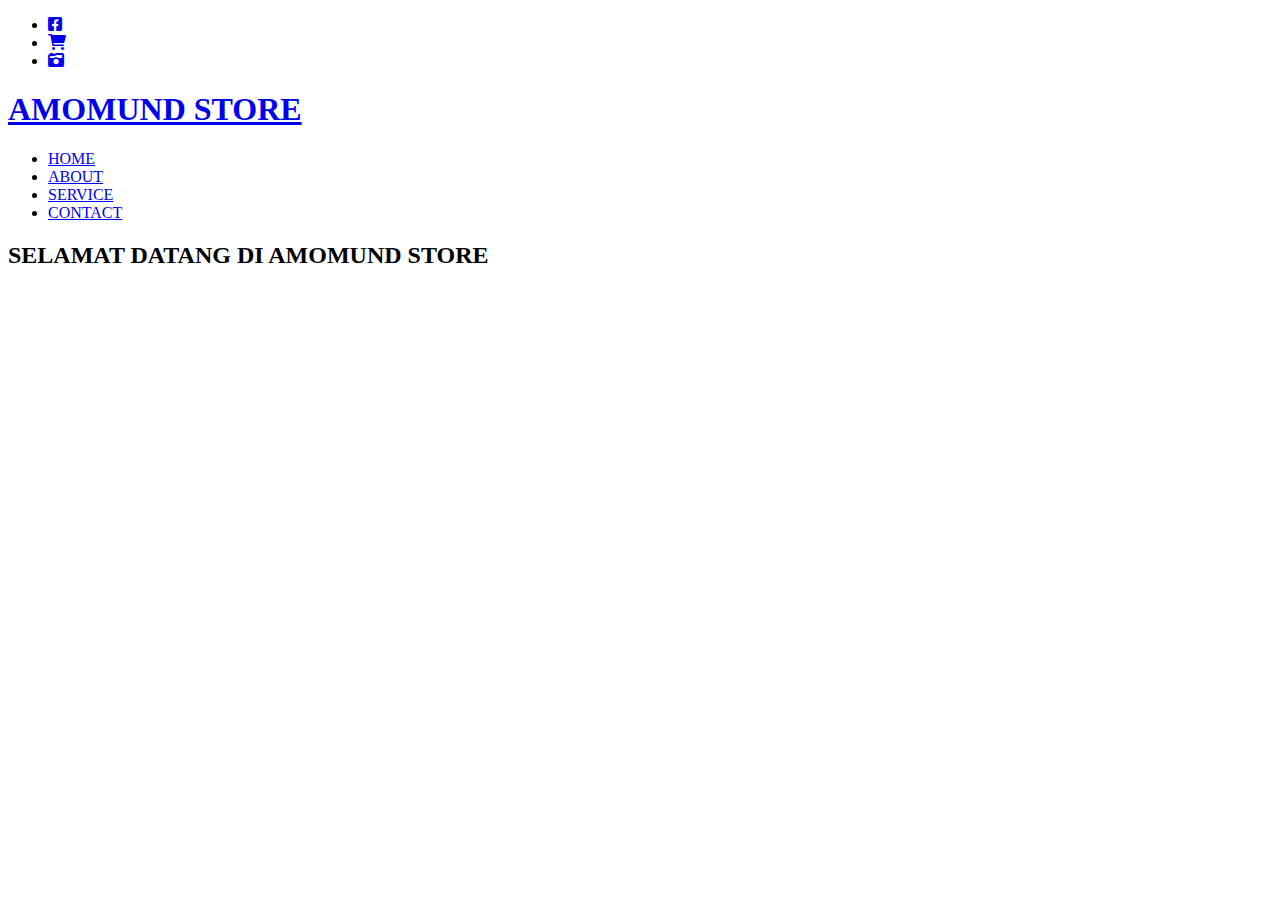
==== Projcets Web/Amomund Store/index.html @ 229d00ce "first commit" ====
<!DOCTYPE html>
<html>
<head>
    <meta charset="UTF-8">
    <meta name="viewport" content="width=device-width, initial-scale=1.0">
    <title>Amomund Store</title>
    <link rel="stylesheet" type="text/css" href="css/style.css">
    <link rel="stylesheet" href="https://cdnjs.cloudflare.com/ajax/libs/font-awesome/6.0.0-beta3/css/all.min.css">
</head>
<body>
    <!--header-->
    <div class="medsos">
        <div class="container">
            <ul>
                <li><a href="#"><i class="fab fa-facebook-square"></i></a></li>
                <li><a href="#"><i class="fas fa-shopping-cart"></i></a></li>
                <li><a href="#"><i class="fas fa-camera-retro"></i></a></li>
            </ul>
        </div>
    </div>
    <header>
        <div class="container">
            <h1><a href="index.html">AMOMUND STORE</a></h1>
            <ul>
                <li class="active"><a href="index.html">HOME</a></li>
                <li><a href="about.html">ABOUT</a></li>
                <li><a href="service.html">SERVICE</a></li>
                <li><a href="contact.html">CONTACT</a></li>
            </ul>
        </div>
    </header>

    <!--banner-->
    <section class="banner">
        <h2>SELAMAT DATANG DI AMOMUND STORE</h2>
    </section>
</body>
</html>
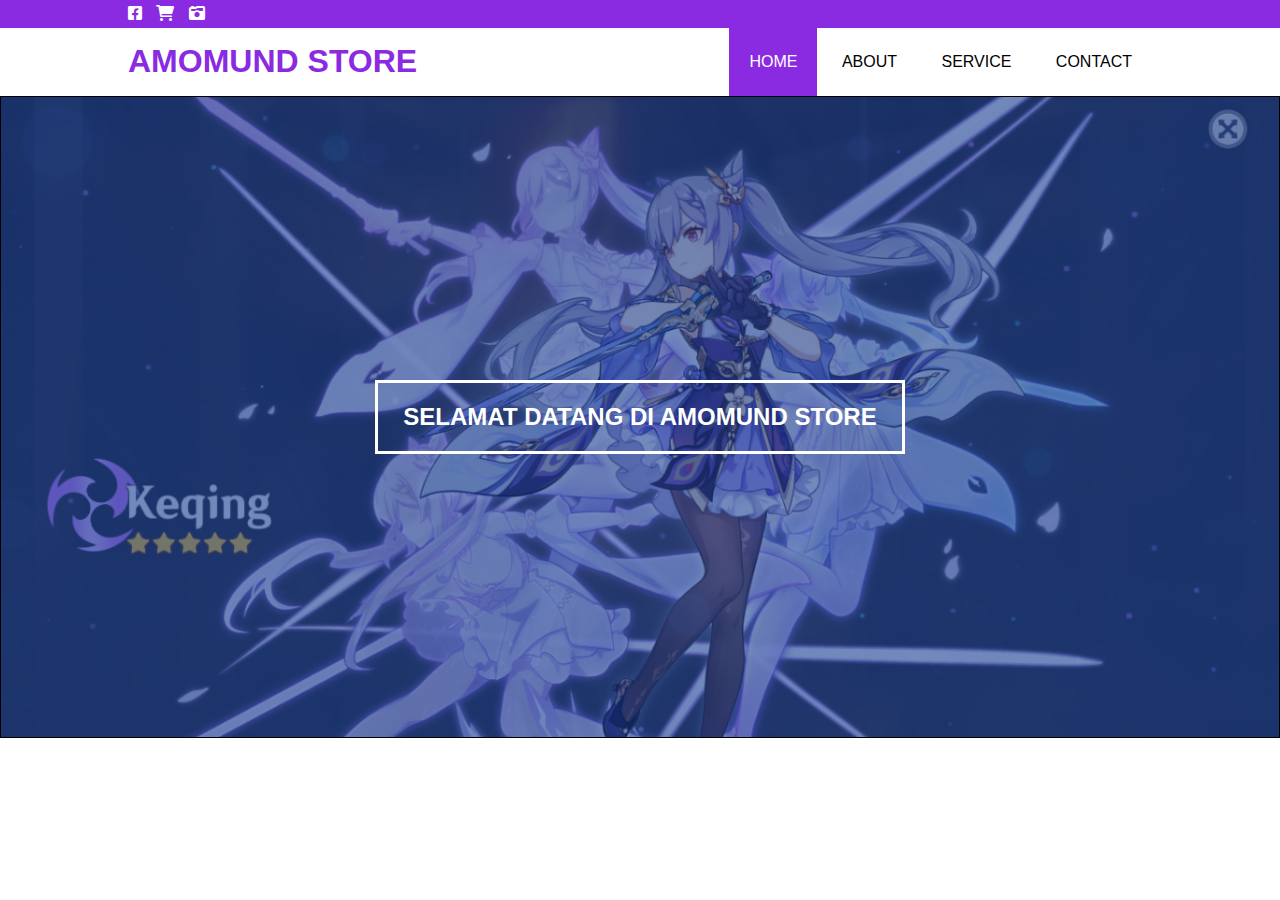
==== commit e545dd13: "mengubah css" ====
--- a/Projcets Web/Amomund Store/index.html
+++ b/Projcets Web/Amomund Store/index.html
@@ -1,38 +1,44 @@
 <!DOCTYPE html>
 <html>
-<head>
-    <meta charset="UTF-8">
-    <meta name="viewport" content="width=device-width, initial-scale=1.0">
+  <head>
+    <meta charset="UTF-8" />
+    <meta name="viewport" content="width=device-width, initial-scale=1.0" />
     <title>Amomund Store</title>
-    <link rel="stylesheet" type="text/css" href="css/style.css">
-    <link rel="stylesheet" href="https://cdnjs.cloudflare.com/ajax/libs/font-awesome/6.0.0-beta3/css/all.min.css">
-</head>
-<body>
+    <link rel="stylesheet" type="text/css" href="CSS/style.css" />
+    <link rel="stylesheet" href="https://cdnjs.cloudflare.com/ajax/libs/font-awesome/6.0.0-beta3/css/all.min.css" />
+  </head>
+  <body>
     <!--header-->
     <div class="medsos">
-        <div class="container">
-            <ul>
-                <li><a href="#"><i class="fab fa-facebook-square"></i></a></li>
-                <li><a href="#"><i class="fas fa-shopping-cart"></i></a></li>
-                <li><a href="#"><i class="fas fa-camera-retro"></i></a></li>
-            </ul>
-        </div>
+      <div class="container">
+        <ul>
+          <li>
+            <a href="#"><i class="fab fa-facebook-square"></i></a>
+          </li>
+          <li>
+            <a href="#"><i class="fas fa-shopping-cart"></i></a>
+          </li>
+          <li>
+            <a href="#"><i class="fas fa-camera-retro"></i></a>
+          </li>
+        </ul>
+      </div>
     </div>
     <header>
-        <div class="container">
-            <h1><a href="index.html">AMOMUND STORE</a></h1>
-            <ul>
-                <li class="active"><a href="index.html">HOME</a></li>
-                <li><a href="about.html">ABOUT</a></li>
-                <li><a href="service.html">SERVICE</a></li>
-                <li><a href="contact.html">CONTACT</a></li>
-            </ul>
-        </div>
+      <div class="container">
+        <h1><a href="index.html">AMOMUND STORE</a></h1>
+        <ul>
+          <li class="active"><a href="index.html">HOME</a></li>
+          <li><a href="about.html">ABOUT</a></li>
+          <li><a href="service.html">SERVICE</a></li>
+          <li><a href="contact.html">CONTACT</a></li>
+        </ul>
+      </div>
     </header>
 
     <!--banner-->
     <section class="banner">
-        <h2>SELAMAT DATANG DI AMOMUND STORE</h2>
+      <h2>SELAMAT DATANG DI AMOMUND STORE</h2>
     </section>
-</body>
-</html>+  </body>
+</html>
--- a/Projcets Web/Amomund Store/CSS/style.css
+++ b/Projcets Web/Amomund Store/CSS/style.css
@@ -0,0 +1,79 @@
+* {
+    padding: 0;
+    margin: 0;
+    font-family: sans-serif;
+}
+a {
+    color: inherit;
+    text-decoration: none;
+}
+.medsos {
+    padding: 5px 0;
+    background-color: blueviolet;
+}
+.medsos ul li {
+    display: inline-block;
+    color: white;
+    margin-right: 10px;
+}
+.container {
+    width: 80%;
+    margin:0 auto;
+}
+.container:after {
+    content: '';
+    display: block;
+    clear: both;
+}
+header h1 {
+    float: left;
+    padding: 15px 0;
+    color: blueviolet;
+}
+header ul {
+    float: right;
+}
+header ul li {
+    display: inline-block;
+}
+header ul li a {
+    padding: 25px 20px;
+    display: inline-block;
+}
+header ul li a:hover {
+    background-color: blueviolet;
+    color: white;
+}
+.active {
+    background-color: blueviolet;
+    color: white;
+}
+.banner {
+    height: 60vh;
+    border: 1px solid;
+    background-image: url('../img/banner.jpg');
+    background-size: cover;
+    position: relative;
+    display: flex;
+    justify-content: center;
+    align-items: center;
+}
+.banner:after{
+    content: '';
+    display: block;
+    position: absolute;
+    top: 0;
+    left: 0;
+    right: 0;
+    bottom: 0;
+    background-color: rgba(20, 59, 143, 0.6);
+}
+.banner h2 {
+    color: white;
+    z-index: 1;
+    padding: 20px 25px;
+    border: 3px solid white;
+}
+section {
+    padding: 50px 0;
+}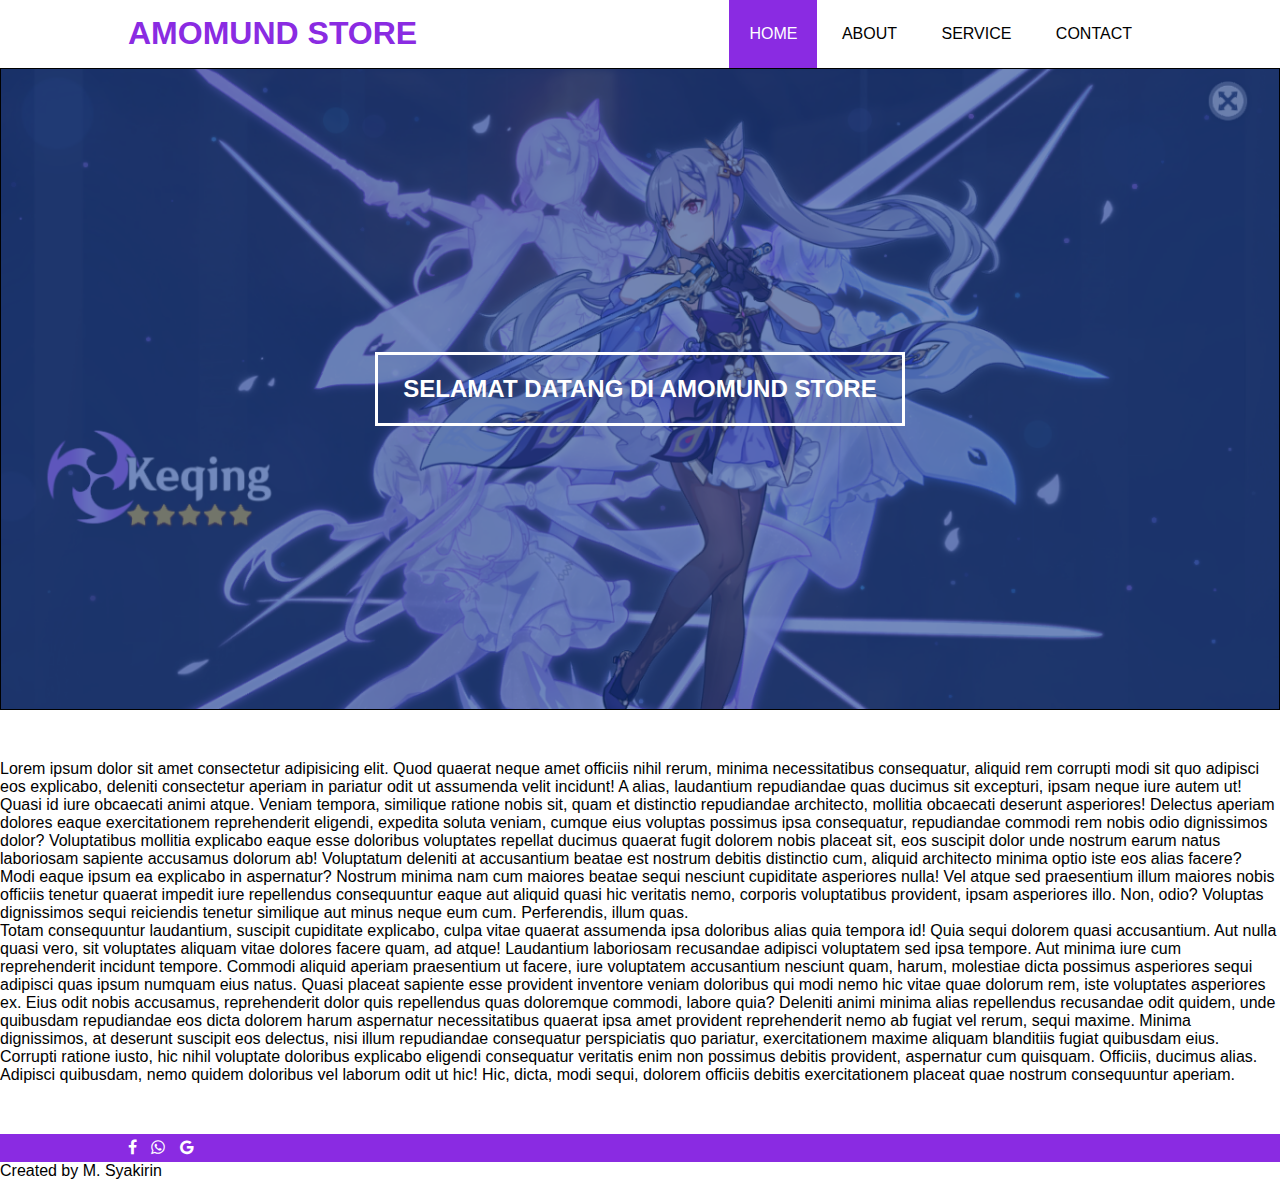
==== commit 0b1a6134: "Update index.html" ====
--- a/Projcets Web/Amomund Store/index.html
+++ b/Projcets Web/Amomund Store/index.html
@@ -5,33 +5,19 @@
     <meta name="viewport" content="width=device-width, initial-scale=1.0" />
     <title>Amomund Store</title>
     <link rel="stylesheet" type="text/css" href="CSS/style.css" />
-    <link rel="stylesheet" href="https://cdnjs.cloudflare.com/ajax/libs/font-awesome/6.0.0-beta3/css/all.min.css" />
+    <link rel="stylesheet" href="https://cdnjs.cloudflare.com/ajax/libs/font-awesome/4.7.0/css/font-awesome.min.css" />
   </head>
   <body>
     <!--header-->
-    <div class="medsos">
-      <div class="container">
-        <ul>
-          <li>
-            <a href="#"><i class="fab fa-facebook-square"></i></a>
-          </li>
-          <li>
-            <a href="#"><i class="fas fa-shopping-cart"></i></a>
-          </li>
-          <li>
-            <a href="#"><i class="fas fa-camera-retro"></i></a>
-          </li>
-        </ul>
-      </div>
-    </div>
+
     <header>
       <div class="container">
         <h1><a href="index.html">AMOMUND STORE</a></h1>
         <ul>
           <li class="active"><a href="index.html">HOME</a></li>
-          <li><a href="about.html">ABOUT</a></li>
-          <li><a href="service.html">SERVICE</a></li>
-          <li><a href="contact.html">CONTACT</a></li>
+          <li><a href="#">ABOUT</a></li>
+          <li><a href="#">SERVICE</a></li>
+          <li><a href="#">CONTACT</a></li>
         </ul>
       </div>
     </header>
@@ -40,5 +26,43 @@
     <section class="banner">
       <h2>SELAMAT DATANG DI AMOMUND STORE</h2>
     </section>
+    <section class="item">
+      <p>
+        Lorem ipsum dolor sit amet consectetur adipisicing elit. Quod quaerat neque amet officiis nihil rerum, minima necessitatibus consequatur, aliquid rem corrupti modi sit quo adipisci eos explicabo, deleniti consectetur aperiam in
+        pariatur odit ut assumenda velit incidunt! A alias, laudantium repudiandae quas ducimus sit excepturi, ipsam neque iure autem ut! Quasi id iure obcaecati animi atque. Veniam tempora, similique ratione nobis sit, quam et distinctio
+        repudiandae architecto, mollitia obcaecati deserunt asperiores! Delectus aperiam dolores eaque exercitationem reprehenderit eligendi, expedita soluta veniam, cumque eius voluptas possimus ipsa consequatur, repudiandae commodi rem
+        nobis odio dignissimos dolor? Voluptatibus mollitia explicabo eaque esse doloribus voluptates repellat ducimus quaerat fugit dolorem nobis placeat sit, eos suscipit dolor unde nostrum earum natus laboriosam sapiente accusamus
+        dolorum ab! Voluptatum deleniti at accusantium beatae est nostrum debitis distinctio cum, aliquid architecto minima optio iste eos alias facere? Modi eaque ipsum ea explicabo in aspernatur? Nostrum minima nam cum maiores beatae
+        sequi nesciunt cupiditate asperiores nulla! Vel atque sed praesentium illum maiores nobis officiis tenetur quaerat impedit iure repellendus consequuntur eaque aut aliquid quasi hic veritatis nemo, corporis voluptatibus provident,
+        ipsam asperiores illo. Non, odio? Voluptas dignissimos sequi reiciendis tenetur similique aut minus neque eum cum. Perferendis, illum quas.
+      </p>
+      <p>
+        Totam consequuntur laudantium, suscipit cupiditate explicabo, culpa vitae quaerat assumenda ipsa doloribus alias quia tempora id! Quia sequi dolorem quasi accusantium. Aut nulla quasi vero, sit voluptates aliquam vitae dolores
+        facere quam, ad atque! Laudantium laboriosam recusandae adipisci voluptatem sed ipsa tempore. Aut minima iure cum reprehenderit incidunt tempore. Commodi aliquid aperiam praesentium ut facere, iure voluptatem accusantium nesciunt
+        quam, harum, molestiae dicta possimus asperiores sequi adipisci quas ipsum numquam eius natus. Quasi placeat sapiente esse provident inventore veniam doloribus qui modi nemo hic vitae quae dolorum rem, iste voluptates asperiores ex.
+        Eius odit nobis accusamus, reprehenderit dolor quis repellendus quas doloremque commodi, labore quia? Deleniti animi minima alias repellendus recusandae odit quidem, unde quibusdam repudiandae eos dicta dolorem harum aspernatur
+        necessitatibus quaerat ipsa amet provident reprehenderit nemo ab fugiat vel rerum, sequi maxime. Minima dignissimos, at deserunt suscipit eos delectus, nisi illum repudiandae consequatur perspiciatis quo pariatur, exercitationem
+        maxime aliquam blanditiis fugiat quibusdam eius. Corrupti ratione iusto, hic nihil voluptate doloribus explicabo eligendi consequatur veritatis enim non possimus debitis provident, aspernatur cum quisquam. Officiis, ducimus alias.
+        Adipisci quibusdam, nemo quidem doloribus vel laborum odit ut hic! Hic, dicta, modi sequi, dolorem officiis debitis exercitationem placeat quae nostrum consequuntur aperiam.
+      </p>
+    </section>
+    <div class="medsos">
+      <div class="container">
+        <ul>
+          <li>
+            <a href="#"><i class="fa fa-facebook"></i></a>
+          </li>
+          <li>
+            <a href="#"><i class="fa fa-whatsapp"></i></a>
+          </li>
+          <li>
+            <a href="#"><i class="fa fa-google"></i></a>
+          </li>
+        </ul>
+      </div>
+    </div>
+    <div class="footer">
+      <p>Created by M. Syakirin</p>
+    </div>
   </body>
 </html>
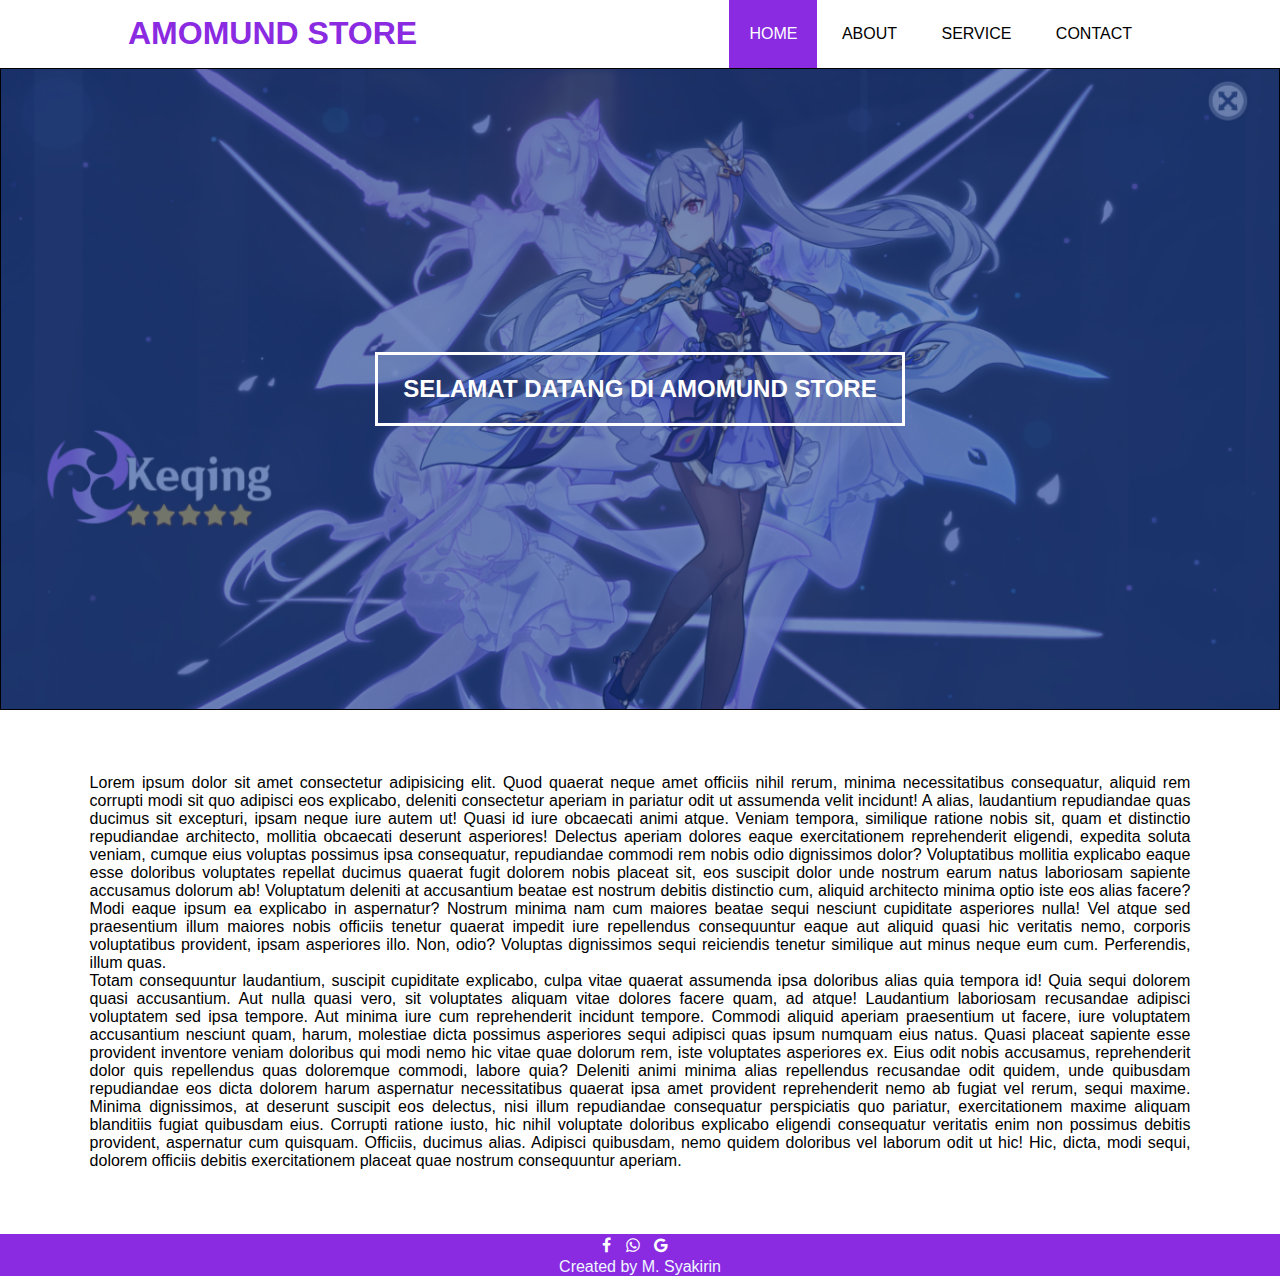
==== commit e56ff21e: "Add files via upload" ====
--- a/Projcets Web/Amomund Store/index.html
+++ b/Projcets Web/Amomund Store/index.html
@@ -1,68 +1,68 @@
-<!DOCTYPE html>
-<html>
-  <head>
-    <meta charset="UTF-8" />
-    <meta name="viewport" content="width=device-width, initial-scale=1.0" />
-    <title>Amomund Store</title>
-    <link rel="stylesheet" type="text/css" href="CSS/style.css" />
-    <link rel="stylesheet" href="https://cdnjs.cloudflare.com/ajax/libs/font-awesome/4.7.0/css/font-awesome.min.css" />
-  </head>
-  <body>
-    <!--header-->
-
-    <header>
-      <div class="container">
-        <h1><a href="index.html">AMOMUND STORE</a></h1>
-        <ul>
-          <li class="active"><a href="index.html">HOME</a></li>
-          <li><a href="#">ABOUT</a></li>
-          <li><a href="#">SERVICE</a></li>
-          <li><a href="#">CONTACT</a></li>
-        </ul>
-      </div>
-    </header>
-
-    <!--banner-->
-    <section class="banner">
-      <h2>SELAMAT DATANG DI AMOMUND STORE</h2>
-    </section>
-    <section class="item">
-      <p>
-        Lorem ipsum dolor sit amet consectetur adipisicing elit. Quod quaerat neque amet officiis nihil rerum, minima necessitatibus consequatur, aliquid rem corrupti modi sit quo adipisci eos explicabo, deleniti consectetur aperiam in
-        pariatur odit ut assumenda velit incidunt! A alias, laudantium repudiandae quas ducimus sit excepturi, ipsam neque iure autem ut! Quasi id iure obcaecati animi atque. Veniam tempora, similique ratione nobis sit, quam et distinctio
-        repudiandae architecto, mollitia obcaecati deserunt asperiores! Delectus aperiam dolores eaque exercitationem reprehenderit eligendi, expedita soluta veniam, cumque eius voluptas possimus ipsa consequatur, repudiandae commodi rem
-        nobis odio dignissimos dolor? Voluptatibus mollitia explicabo eaque esse doloribus voluptates repellat ducimus quaerat fugit dolorem nobis placeat sit, eos suscipit dolor unde nostrum earum natus laboriosam sapiente accusamus
-        dolorum ab! Voluptatum deleniti at accusantium beatae est nostrum debitis distinctio cum, aliquid architecto minima optio iste eos alias facere? Modi eaque ipsum ea explicabo in aspernatur? Nostrum minima nam cum maiores beatae
-        sequi nesciunt cupiditate asperiores nulla! Vel atque sed praesentium illum maiores nobis officiis tenetur quaerat impedit iure repellendus consequuntur eaque aut aliquid quasi hic veritatis nemo, corporis voluptatibus provident,
-        ipsam asperiores illo. Non, odio? Voluptas dignissimos sequi reiciendis tenetur similique aut minus neque eum cum. Perferendis, illum quas.
-      </p>
-      <p>
-        Totam consequuntur laudantium, suscipit cupiditate explicabo, culpa vitae quaerat assumenda ipsa doloribus alias quia tempora id! Quia sequi dolorem quasi accusantium. Aut nulla quasi vero, sit voluptates aliquam vitae dolores
-        facere quam, ad atque! Laudantium laboriosam recusandae adipisci voluptatem sed ipsa tempore. Aut minima iure cum reprehenderit incidunt tempore. Commodi aliquid aperiam praesentium ut facere, iure voluptatem accusantium nesciunt
-        quam, harum, molestiae dicta possimus asperiores sequi adipisci quas ipsum numquam eius natus. Quasi placeat sapiente esse provident inventore veniam doloribus qui modi nemo hic vitae quae dolorum rem, iste voluptates asperiores ex.
-        Eius odit nobis accusamus, reprehenderit dolor quis repellendus quas doloremque commodi, labore quia? Deleniti animi minima alias repellendus recusandae odit quidem, unde quibusdam repudiandae eos dicta dolorem harum aspernatur
-        necessitatibus quaerat ipsa amet provident reprehenderit nemo ab fugiat vel rerum, sequi maxime. Minima dignissimos, at deserunt suscipit eos delectus, nisi illum repudiandae consequatur perspiciatis quo pariatur, exercitationem
-        maxime aliquam blanditiis fugiat quibusdam eius. Corrupti ratione iusto, hic nihil voluptate doloribus explicabo eligendi consequatur veritatis enim non possimus debitis provident, aspernatur cum quisquam. Officiis, ducimus alias.
-        Adipisci quibusdam, nemo quidem doloribus vel laborum odit ut hic! Hic, dicta, modi sequi, dolorem officiis debitis exercitationem placeat quae nostrum consequuntur aperiam.
-      </p>
-    </section>
-    <div class="medsos">
-      <div class="container">
-        <ul>
-          <li>
-            <a href="#"><i class="fa fa-facebook"></i></a>
-          </li>
-          <li>
-            <a href="#"><i class="fa fa-whatsapp"></i></a>
-          </li>
-          <li>
-            <a href="#"><i class="fa fa-google"></i></a>
-          </li>
-        </ul>
-      </div>
-    </div>
-    <div class="footer">
-      <p>Created by M. Syakirin</p>
-    </div>
-  </body>
-</html>
+<!DOCTYPE html>
+<html>
+  <head>
+    <meta charset="UTF-8" />
+    <meta name="viewport" content="width=device-width, initial-scale=1.0" />
+    <title>Amomund Store</title>
+    <link rel="stylesheet" type="text/css" href="CSS/style.css" />
+    <link rel="stylesheet" href="https://cdnjs.cloudflare.com/ajax/libs/font-awesome/4.7.0/css/font-awesome.min.css" />
+  </head>
+  <body>
+    <!--header-->
+
+    <header>
+      <div class="container">
+        <h1><a href="index.html">AMOMUND STORE</a></h1>
+        <ul>
+          <li class="active"><a href="index.html">HOME</a></li>
+          <li><a href="#">ABOUT</a></li>
+          <li><a href="#">SERVICE</a></li>
+          <li><a href="#">CONTACT</a></li>
+        </ul>
+      </div>
+    </header>
+
+    <!--banner-->
+    <section class="banner">
+      <h2>SELAMAT DATANG DI AMOMUND STORE</h2>
+    </section>
+    <section class="item">
+      <p>
+        Lorem ipsum dolor sit amet consectetur adipisicing elit. Quod quaerat neque amet officiis nihil rerum, minima necessitatibus consequatur, aliquid rem corrupti modi sit quo adipisci eos explicabo, deleniti consectetur aperiam in
+        pariatur odit ut assumenda velit incidunt! A alias, laudantium repudiandae quas ducimus sit excepturi, ipsam neque iure autem ut! Quasi id iure obcaecati animi atque. Veniam tempora, similique ratione nobis sit, quam et distinctio
+        repudiandae architecto, mollitia obcaecati deserunt asperiores! Delectus aperiam dolores eaque exercitationem reprehenderit eligendi, expedita soluta veniam, cumque eius voluptas possimus ipsa consequatur, repudiandae commodi rem
+        nobis odio dignissimos dolor? Voluptatibus mollitia explicabo eaque esse doloribus voluptates repellat ducimus quaerat fugit dolorem nobis placeat sit, eos suscipit dolor unde nostrum earum natus laboriosam sapiente accusamus
+        dolorum ab! Voluptatum deleniti at accusantium beatae est nostrum debitis distinctio cum, aliquid architecto minima optio iste eos alias facere? Modi eaque ipsum ea explicabo in aspernatur? Nostrum minima nam cum maiores beatae
+        sequi nesciunt cupiditate asperiores nulla! Vel atque sed praesentium illum maiores nobis officiis tenetur quaerat impedit iure repellendus consequuntur eaque aut aliquid quasi hic veritatis nemo, corporis voluptatibus provident,
+        ipsam asperiores illo. Non, odio? Voluptas dignissimos sequi reiciendis tenetur similique aut minus neque eum cum. Perferendis, illum quas.
+      </p>
+      <p>
+        Totam consequuntur laudantium, suscipit cupiditate explicabo, culpa vitae quaerat assumenda ipsa doloribus alias quia tempora id! Quia sequi dolorem quasi accusantium. Aut nulla quasi vero, sit voluptates aliquam vitae dolores
+        facere quam, ad atque! Laudantium laboriosam recusandae adipisci voluptatem sed ipsa tempore. Aut minima iure cum reprehenderit incidunt tempore. Commodi aliquid aperiam praesentium ut facere, iure voluptatem accusantium nesciunt
+        quam, harum, molestiae dicta possimus asperiores sequi adipisci quas ipsum numquam eius natus. Quasi placeat sapiente esse provident inventore veniam doloribus qui modi nemo hic vitae quae dolorum rem, iste voluptates asperiores ex.
+        Eius odit nobis accusamus, reprehenderit dolor quis repellendus quas doloremque commodi, labore quia? Deleniti animi minima alias repellendus recusandae odit quidem, unde quibusdam repudiandae eos dicta dolorem harum aspernatur
+        necessitatibus quaerat ipsa amet provident reprehenderit nemo ab fugiat vel rerum, sequi maxime. Minima dignissimos, at deserunt suscipit eos delectus, nisi illum repudiandae consequatur perspiciatis quo pariatur, exercitationem
+        maxime aliquam blanditiis fugiat quibusdam eius. Corrupti ratione iusto, hic nihil voluptate doloribus explicabo eligendi consequatur veritatis enim non possimus debitis provident, aspernatur cum quisquam. Officiis, ducimus alias.
+        Adipisci quibusdam, nemo quidem doloribus vel laborum odit ut hic! Hic, dicta, modi sequi, dolorem officiis debitis exercitationem placeat quae nostrum consequuntur aperiam.
+      </p>
+    </section>
+    <div class="medsos">
+      <div class="container">
+        <ul>
+          <li>
+            <a href="#"><i class="fa fa-facebook"></i></a>
+          </li>
+          <li>
+            <a href="#"><i class="fa fa-whatsapp"></i></a>
+          </li>
+          <li>
+            <a href="#"><i class="fa fa-google"></i></a>
+          </li>
+        </ul>
+      </div>
+    </div>
+    <div class="footer">
+      <a href="#">Created by M. Syakirin</a>
+    </div>
+  </body>
+</html>
--- a/Projcets Web/Amomund Store/CSS/style.css
+++ b/Projcets Web/Amomund Store/CSS/style.css
@@ -1,79 +1,97 @@
-* {
-    padding: 0;
-    margin: 0;
-    font-family: sans-serif;
-}
-a {
-    color: inherit;
-    text-decoration: none;
-}
-.medsos {
-    padding: 5px 0;
-    background-color: blueviolet;
-}
-.medsos ul li {
-    display: inline-block;
-    color: white;
-    margin-right: 10px;
-}
-.container {
-    width: 80%;
-    margin:0 auto;
-}
-.container:after {
-    content: '';
-    display: block;
-    clear: both;
-}
-header h1 {
-    float: left;
-    padding: 15px 0;
-    color: blueviolet;
-}
-header ul {
-    float: right;
-}
-header ul li {
-    display: inline-block;
-}
-header ul li a {
-    padding: 25px 20px;
-    display: inline-block;
-}
-header ul li a:hover {
-    background-color: blueviolet;
-    color: white;
-}
-.active {
-    background-color: blueviolet;
-    color: white;
-}
-.banner {
-    height: 60vh;
-    border: 1px solid;
-    background-image: url('../img/banner.jpg');
-    background-size: cover;
-    position: relative;
-    display: flex;
-    justify-content: center;
-    align-items: center;
-}
-.banner:after{
-    content: '';
-    display: block;
-    position: absolute;
-    top: 0;
-    left: 0;
-    right: 0;
-    bottom: 0;
-    background-color: rgba(20, 59, 143, 0.6);
-}
-.banner h2 {
-    color: white;
-    z-index: 1;
-    padding: 20px 25px;
-    border: 3px solid white;
-}
-section {
-    padding: 50px 0;
-}+* {
+  padding: 0;
+  margin: 0;
+  font-family: sans-serif;
+}
+
+a {
+  color: inherit;
+  text-decoration: none;
+}
+
+.container {
+  width: 80%;
+  margin: 0 auto;
+}
+.container:after {
+  content: "";
+  display: block;
+  clear: both;
+}
+header h1 {
+  float: left;
+  padding: 15px 0;
+  color: blueviolet;
+}
+header ul {
+  float: right;
+}
+header ul li {
+  display: inline-block;
+}
+header ul li a {
+  padding: 25px 20px;
+  display: inline-block;
+}
+header ul li a:hover {
+  background-color: blueviolet;
+  color: white;
+}
+.active {
+  background-color: blueviolet;
+  color: white;
+}
+.banner {
+  height: 60vh;
+  border: 1px solid;
+  background-image: url("../img/banner.jpg");
+  background-size: cover;
+  position: relative;
+  display: flex;
+  justify-content: center;
+  align-items: center;
+}
+.banner:after {
+  content: "";
+  display: block;
+  position: absolute;
+  top: 0;
+  left: 0;
+  right: 0;
+  bottom: 0;
+  background-color: rgba(20, 59, 143, 0.6);
+}
+.banner h2 {
+  color: white;
+  z-index: 1;
+  padding: 20px 25px;
+  border: 3px solid white;
+}
+section {
+  padding: 50px 0;
+}
+.medsos {
+  padding: 3px 0;
+  background-color: blueviolet;
+  text-align: center;
+}
+.medsos ul li {
+  display: inline-block;
+  color: white;
+  margin-right: 10px;
+}
+.medsos p {
+  color: aliceblue;
+  margin-top: 10px;
+}
+.footer {
+  color: aliceblue;
+  background-color: blueviolet;
+  text-align: center;
+  margin-bottom: 0px;
+}
+
+.item {
+  padding: 5% 7% 5% 7%;
+  text-align: justify;
+}
